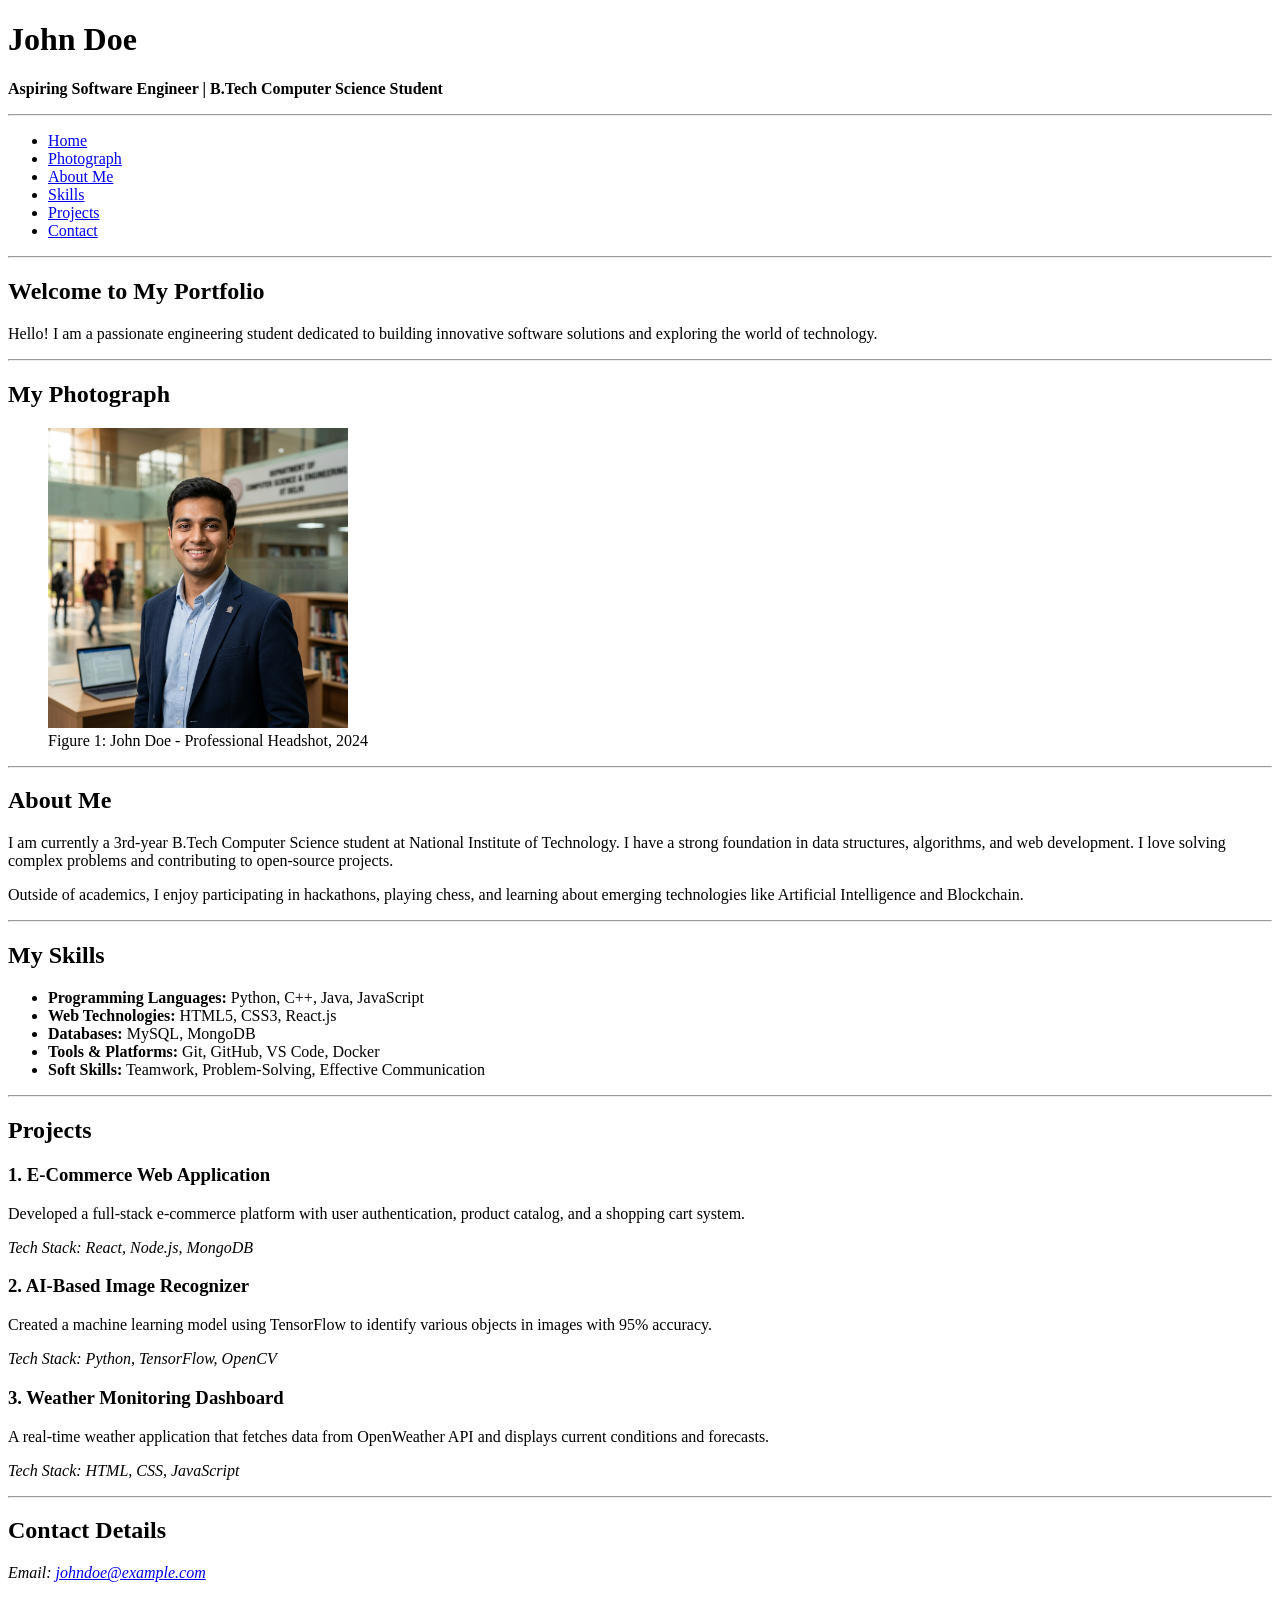
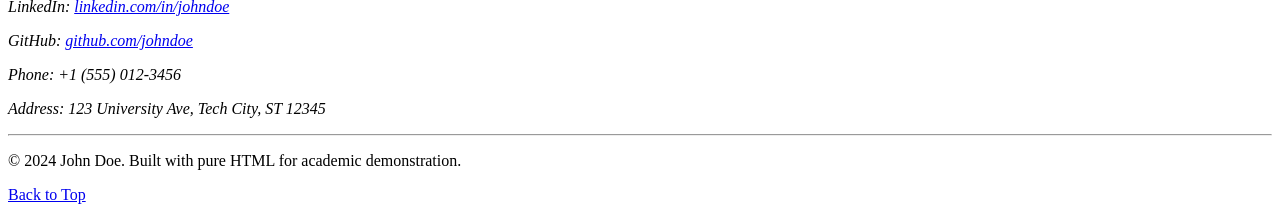
==== index.html @ 7c9ed047 "first commit" ====
<!DOCTYPE html>
<html lang="en">
<head>
    <meta charset="UTF-8">
    <meta name="viewport" content="width=device-width, initial-scale=1.0">
    <title>Personal Portfolio | B.Tech Student</title>
</head>
<body>

    <!-- Header Section -->
    <header id="header">
        <h1>John Doe</h1>
        <p><b>Aspiring Software Engineer | B.Tech Computer Science Student</b></p>
    </header>

    <hr>

    <!-- Navigation Bar -->
    <nav id="navbar">
        <ul>
            <li><a href="#home">Home</a></li>
            <li><a href="#photo">Photograph</a></li>
            <li><a href="#about">About Me</a></li>
            <li><a href="#skills">Skills</a></li>
            <li><a href="#projects">Projects</a></li>
            <li><a href="#contact">Contact</a></li>
        </ul>
    </nav>

    <hr>

    <main>
        <!-- Home Section -->
        <section id="home">
            <h2>Welcome to My Portfolio</h2>
            <p>Hello! I am a passionate engineering student dedicated to building innovative software solutions and exploring the world of technology.</p>
        </section>

        <hr>

        <!-- Photograph Section -->
        <section id="photo">
            <h2>My Photograph</h2>
            <figure>
                <img src="profile.png" alt="John Doe's Professional Headshot" width="300">
                <figcaption>Figure 1: John Doe - Professional Headshot, 2024</figcaption>
            </figure>
        </section>

        <hr>

        <!-- About Me Section -->
        <section id="about">
            <h2>About Me</h2>
            <p>I am currently a 3rd-year B.Tech Computer Science student at National Institute of Technology. I have a strong foundation in data structures, algorithms, and web development. I love solving complex problems and contributing to open-source projects.</p>
            <p>Outside of academics, I enjoy participating in hackathons, playing chess, and learning about emerging technologies like Artificial Intelligence and Blockchain.</p>
        </section>

        <hr>

        <!-- Skills Section -->
        <section id="skills">
            <h2>My Skills</h2>
            <ul>
                <li><b>Programming Languages:</b> Python, C++, Java, JavaScript</li>
                <li><b>Web Technologies:</b> HTML5, CSS3, React.js</li>
                <li><b>Databases:</b> MySQL, MongoDB</li>
                <li><b>Tools & Platforms:</b> Git, GitHub, VS Code, Docker</li>
                <li><b>Soft Skills:</b> Teamwork, Problem-Solving, Effective Communication</li>
            </ul>
        </section>

        <hr>

        <!-- Projects Section -->
        <section id="projects">
            <h2>Projects</h2>
            
            <article>
                <h3>1. E-Commerce Web Application</h3>
                <p>Developed a full-stack e-commerce platform with user authentication, product catalog, and a shopping cart system.</p>
                <p><i>Tech Stack: React, Node.js, MongoDB</i></p>
            </article>

            <article>
                <h3>2. AI-Based Image Recognizer</h3>
                <p>Created a machine learning model using TensorFlow to identify various objects in images with 95% accuracy.</p>
                <p><i>Tech Stack: Python, TensorFlow, OpenCV</i></p>
            </article>

            <article>
                <h3>3. Weather Monitoring Dashboard</h3>
                <p>A real-time weather application that fetches data from OpenWeather API and displays current conditions and forecasts.</p>
                <p><i>Tech Stack: HTML, CSS, JavaScript</i></p>
            </article>
        </section>

        <hr>

        <!-- Contact Details Section -->
        <section id="contact">
            <h2>Contact Details</h2>
            <address>
                <p>Email: <a href="mailto:johndoe@example.com">johndoe@example.com</a></p>
                <p>LinkedIn: <a href="https://linkedin.com/in/johndoe" target="_blank">linkedin.com/in/johndoe</a></p>
                <p>GitHub: <a href="https://github.com/johndoe" target="_blank">github.com/johndoe</a></p>
                <p>Phone: +1 (555) 012-3456</p>
                <p>Address: 123 University Ave, Tech City, ST 12345</p>
            </address>
        </section>
    </main>

    <hr>

    <!-- Footer Section -->
    <footer id="footer">
        <p>&copy; 2024 John Doe. Built with pure HTML for academic demonstration.</p>
        <p><a href="#header">Back to Top</a></p>
    </footer>

</body>
</html>
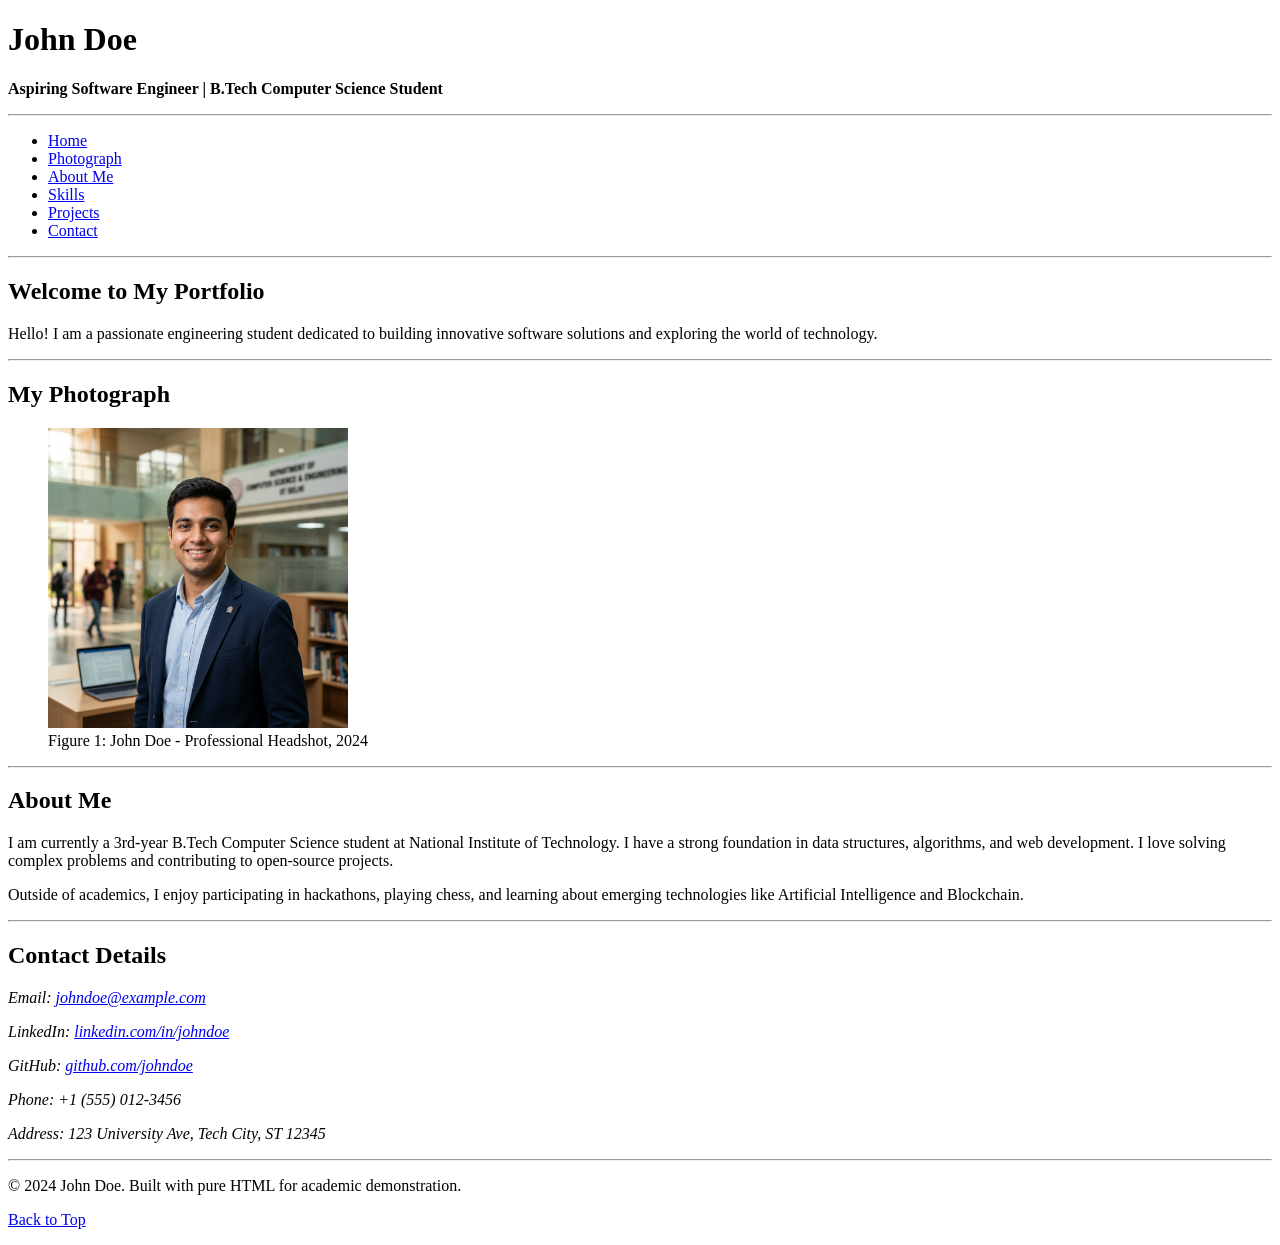
==== commit f5b61ca1: "Add Audio,video and Image of university" ====
--- a/index.html
+++ b/index.html
@@ -21,8 +21,8 @@
             <li><a href="#home">Home</a></li>
             <li><a href="#photo">Photograph</a></li>
             <li><a href="#about">About Me</a></li>
-            <li><a href="#skills">Skills</a></li>
-            <li><a href="#projects">Projects</a></li>
+            <li><a href="skills.html">Skills</a></li>
+            <li><a href="projects.html">Projects</a></li>
             <li><a href="#contact">Contact</a></li>
         </ul>
     </nav>
@@ -58,44 +58,7 @@
 
         <hr>
 
-        <!-- Skills Section -->
-        <section id="skills">
-            <h2>My Skills</h2>
-            <ul>
-                <li><b>Programming Languages:</b> Python, C++, Java, JavaScript</li>
-                <li><b>Web Technologies:</b> HTML5, CSS3, React.js</li>
-                <li><b>Databases:</b> MySQL, MongoDB</li>
-                <li><b>Tools & Platforms:</b> Git, GitHub, VS Code, Docker</li>
-                <li><b>Soft Skills:</b> Teamwork, Problem-Solving, Effective Communication</li>
-            </ul>
-        </section>
 
-        <hr>
-
-        <!-- Projects Section -->
-        <section id="projects">
-            <h2>Projects</h2>
-            
-            <article>
-                <h3>1. E-Commerce Web Application</h3>
-                <p>Developed a full-stack e-commerce platform with user authentication, product catalog, and a shopping cart system.</p>
-                <p><i>Tech Stack: React, Node.js, MongoDB</i></p>
-            </article>
-
-            <article>
-                <h3>2. AI-Based Image Recognizer</h3>
-                <p>Created a machine learning model using TensorFlow to identify various objects in images with 95% accuracy.</p>
-                <p><i>Tech Stack: Python, TensorFlow, OpenCV</i></p>
-            </article>
-
-            <article>
-                <h3>3. Weather Monitoring Dashboard</h3>
-                <p>A real-time weather application that fetches data from OpenWeather API and displays current conditions and forecasts.</p>
-                <p><i>Tech Stack: HTML, CSS, JavaScript</i></p>
-            </article>
-        </section>
-
-        <hr>
 
         <!-- Contact Details Section -->
         <section id="contact">
